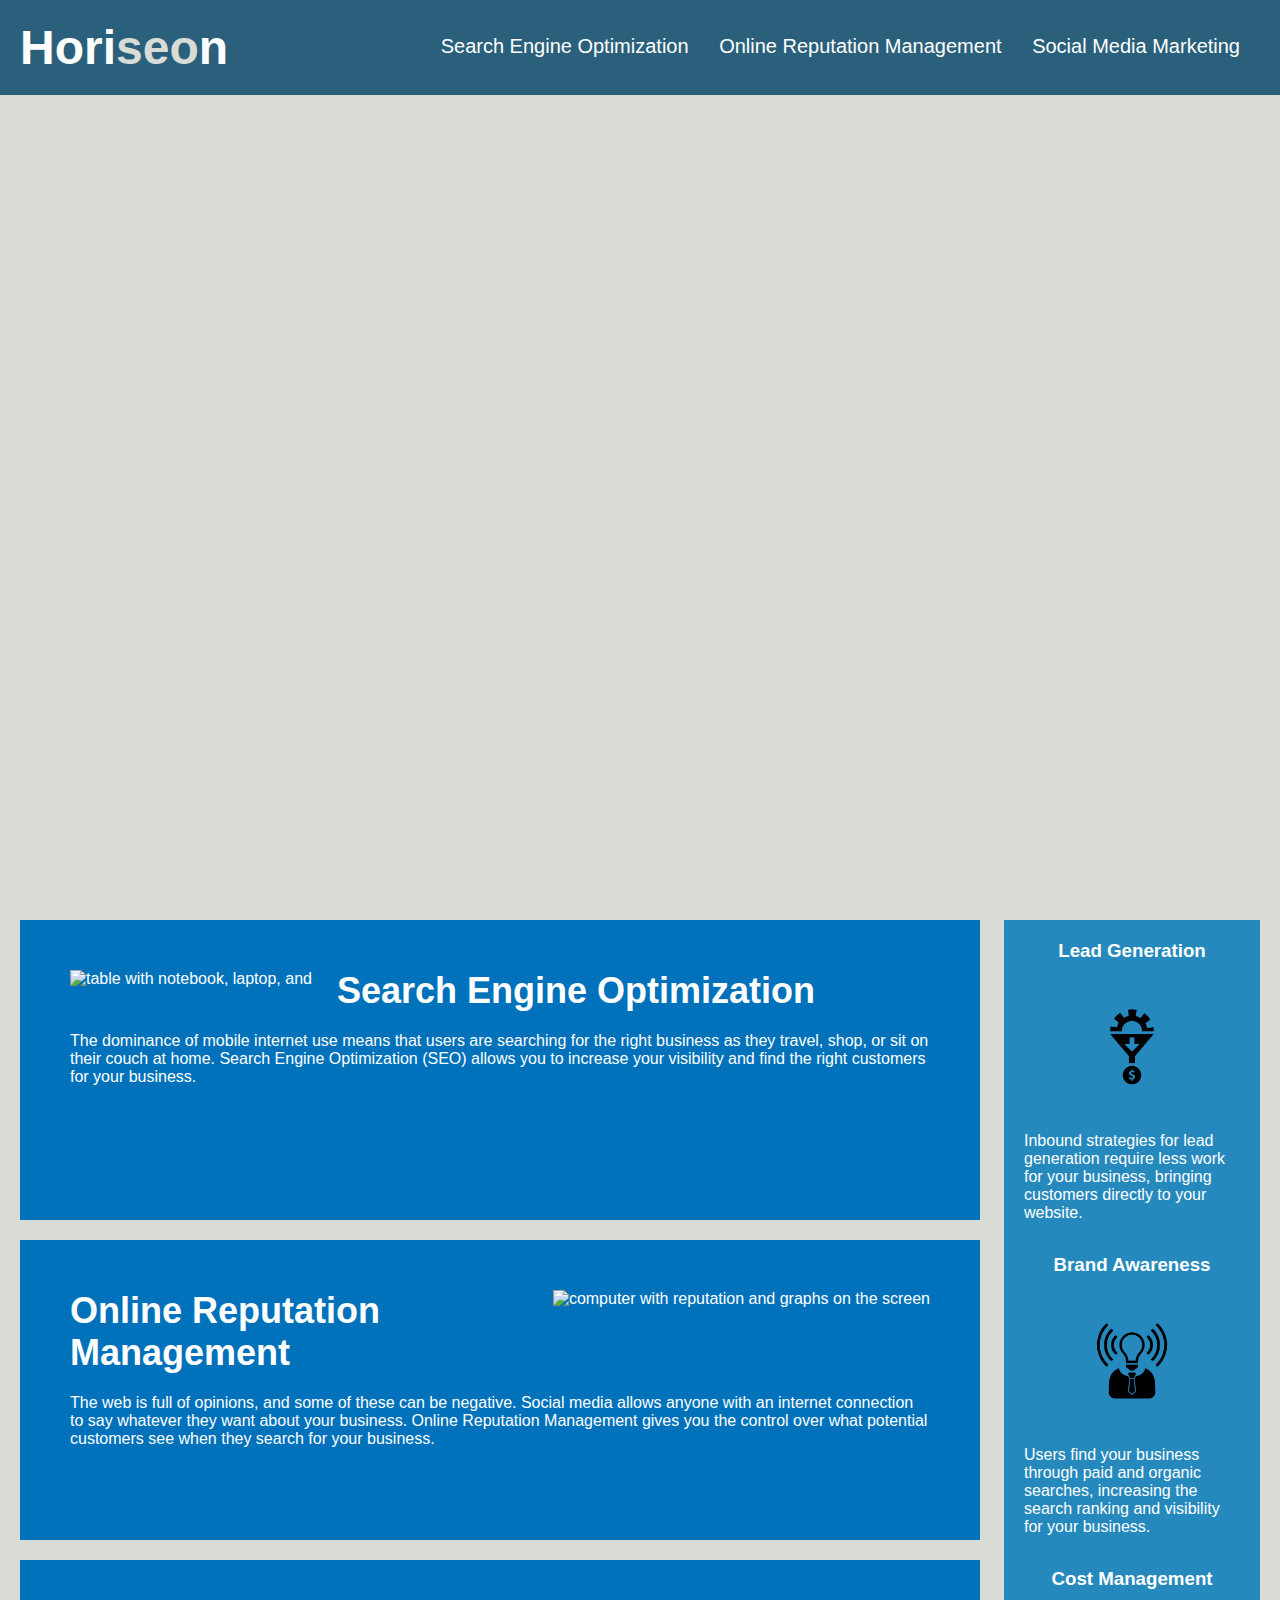
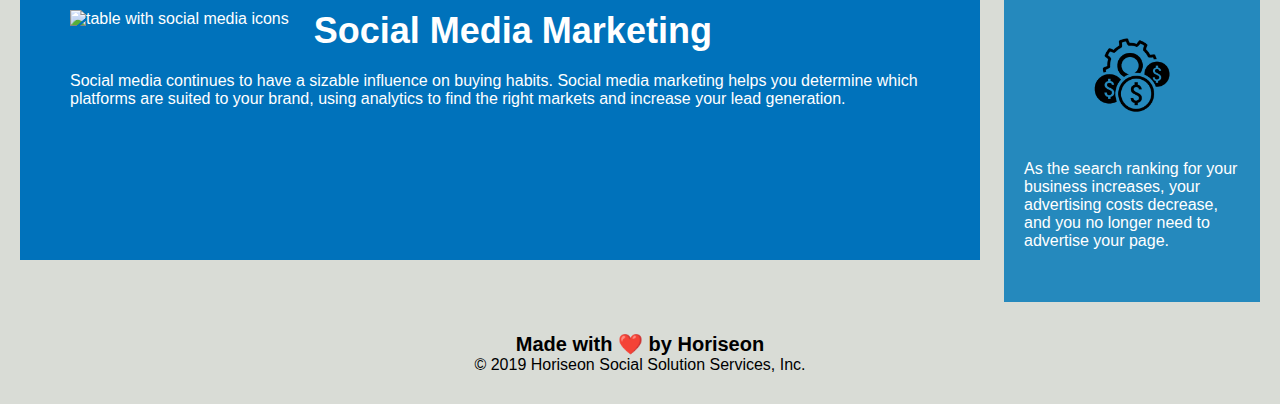
==== index.html @ 95e74913 "second commit" ====
<!DOCTYPE html>
<html lang="en-us">

<head>
    <meta charset="UTF-8" />
    <link rel="stylesheet" href="./assets/css/style.css">
    <title>Horiseon Media Management</title>
</head>

<body>
    <header class="header">
        <h1>Hori<span class="seo">seo</span>n</h1>
        <nav>
            <ul>
                <li>
                    <a href="#search-engine-optimization">Search Engine Optimization</a>
                </li>
                <li>
                    <a href="#online-reputation-management">Online Reputation Management</a>
                </li>
                <li>
                    <a href="#social-media-marketing">Social Media Marketing</a>
                </li>
            </ul>
        </nav>
    </header>

    <!-- added a title (alterntive to alt) -->
    <div class="hero" title="Workers collaborating"></div>

    <!-- changed from div class to section class -->
    <section class="content">
        <!-- changed all id class to article class  -->

        <!-- added id so will link down -->
        <article class="search-engine-optimization" id="search-engine-optimization"> 
            <!-- added alt description after img -->
            <img src="./assets/images/search-engine-optimization.jpg" alt="table with notebook, laptop, and"
                class="float-left" />
            <!-- added header -->
            <header>
                <h2>Search Engine Optimization</h2>
            </header>
            <p>
                The dominance of mobile internet use means that users are searching for the right business as they
                travel, shop, or sit on their couch at home. Search Engine Optimization (SEO) allows you to increase
                your visibility and find the right customers for your business.
            </p>
        </article>

        <!-- changed all id class to article class  -->
        <article id="online-reputation-management" class="online-reputation-management">
            <!-- added alt description -->
            <img src="./assets/images/online-reputation-management.jpg"
                alt="computer with reputation and graphs on the screen" class="float-right" />
            <!-- added header -->
            <header>
                <h2>Online Reputation Management</h2>
            </header>
            <p>
                The web is full of opinions, and some of these can be negative. Social media allows anyone with an
                internet connection to say whatever they want about your business. Online Reputation Management gives
                you the control over what potential customers see when they search for your business.
            </p>
        </article>

        <!-- changed all id class to article class  -->
        <article id="social-media-marketing" class="social-media-marketing">
            <!-- added alt description -->
            <img src="./assets/images/social-media-marketing.jpg" alt="table with social media icons"
                class="float-left" />
            <!-- added header -->
            <header>
                <h2>Social Media Marketing</h2>
            </header>
            <p>
                Social media continues to have a sizable influence on buying habits. Social media marketing helps you
                determine which platforms are suited to your brand, using analytics to find the right markets and
                increase your lead generation.
            </p>
        </article>
    </section>

    <!-- changed div to aside -->
    <aside class="benefits">
        <!-- changed div to article -->
        <article class="benefit">
            <!-- added header -->
            <header>
                <h3>Lead Generation</h3>
            </header>
            <!-- added alt description -->
            <img src="./assets/images/lead-generation.png" alt="lead generation icon" />
            <p>
                Inbound strategies for lead generation require less work for your business, bringing customers directly
                to your website.
            </p>
        </article>

        <!-- added alt description -->
        <article class="benefit">
            <!-- added header -->
            <header>
                <h3>Brand Awareness</h3>
            </header>
            <!-- added alt description -->
            <img src="./assets/images/brand-awareness.png" alt="cost management icon" />
            <p>
                Users find your business through paid and organic searches, increasing the search ranking and visibility
                for your business.
            </p>
        </article>

        <!-- added alt description -->
        <article class="benefit">
            <!-- added header -->
            <header>
                <h3>Cost Management</h3>
            </header>
            <!-- added alt description -->
            <img src="./assets/images/cost-management.png" alt="cost management icon" />
            <p>
                As the search ranking for your business increases, your advertising costs decrease, and you no longer
                need to advertise your page.
            </p>
        </article>
    </aside>

    <!-- changed from div to footer -->
    <footer class="footer">
        <header>
            <h2>Made with ❤️️ by Horiseon</h2>
        </header>
        <p>
            &copy; 2019 Horiseon Social Solution Services, Inc.
        </p>
    </footer>
</body>

</html>
---- assets/css/style.css ----
* {
    box-sizing: border-box;
    padding: 0;
    margin: 0;
}

body {
    background-color: #d9dcd6;
}


.header {
    padding: 20px;
    font-family: 'Trebuchet MS', 'Lucida Sans Unicode', 'Lucida Grande', 'Lucida Sans', Arial, sans-serif;
    background-color: #2a607c;
    color: #ffffff;
}

.header h1 {
    display: inline-block;
    font-size: 48px;
}

.header h1 .seo {
    color: #d9dcd6;
}

/* changed from header div to header nav */
.header nav {
    padding-top: 15px;
    margin-right: 20px;
    float: right;
    font-family: 'Gill Sans', 'Gill Sans MT', Calibri, 'Trebuchet MS', sans-serif;
    font-size: 20px;
}
/* changed from header div to header nav */
.header nav ul {
    list-style-type: none;
}
/* changed from header div to header nav */
.header nav ul li {
    display: inline-block;
    margin-left: 25px;
}

a {
    color: #ffffff;
    text-decoration: none;
}

p {
    font-size: 16px;
}

/* added title  */
.hero {
    height: 800px;
    width: 100%;
    margin-bottom: 25px;
    background-image: url("../images/digital-marketing-meeting.jpg");
    background-size: cover;
    background-position: center;
}

.float-left {
    float: left;
    margin-right: 25px;
}

.float-right {
    float: right;
    margin-left: 25px;
}

/* changed from div class to section class */
.content {
    width: 75%;
    display: inline-block;
    margin-left: 20px;
}

/* changed div to aside class */
.benefits {
    margin-right: 20px;
    padding: 20px;
    clear: both;
    float: right;
    width: 20%;
    height: 100%;
    font-family: 'Gill Sans', 'Gill Sans MT', Calibri, 'Trebuchet MS', sans-serif;
    background-color: #2589bd;
    
}
/* changed div to article */
/* consolidated */
.benefit {
    margin-bottom: 32px;
    color: #ffffff;
}

/* added header */
/* consolidated */
.benefit h3 {
    margin-bottom: 10px;
    text-align: center;
}

/* added alt description  */
/* consolidated all benefit */
.benefit img {
    display: block;
    margin: 10px auto;
    max-width: 150px;
}

/* changed from id to article class */
/* added id */
.search-engine-optimization {
    margin-bottom: 20px;
    padding: 50px;
    height: 300px;
    font-family: 'Gill Sans', 'Gill Sans MT', Calibri, 'Trebuchet MS', sans-serif;
    background-color: #0072bb;
    color: #ffffff;
}
/* changed from id to article class */
.online-reputation-management {
    margin-bottom: 20px;
    padding: 50px;
    height: 300px;
    font-family: 'Gill Sans', 'Gill Sans MT', Calibri, 'Trebuchet MS', sans-serif;
    background-color: #0072bb;
    color: #ffffff;
}
/* changed from id to article class */
.social-media-marketing {
    margin-bottom: 20px;
    padding: 50px;
    height: 300px;
    font-family: 'Gill Sans', 'Gill Sans MT', Calibri, 'Trebuchet MS', sans-serif;
    background-color: #0072bb;
    color: #ffffff;
}
/* added alt description */
.search-engine-optimization img {
    max-height: 200px;
}
/* added alt description */
.online-reputation-management img {
    max-height: 200px;
}
/* added alt description */
.social-media-marketing img {
    max-height: 200px;
}
/* added header */
.search-engine-optimization h2 {
    margin-bottom: 20px;
    font-size: 36px;
}
/* added header */
.online-reputation-management h2 {
    margin-bottom: 20px;
    font-size: 36px;
}
/* added header */
.social-media-marketing h2 {
    margin-bottom: 20px;
    font-size: 36px;
}
/* changed from div to footer */
.footer {
    padding: 30px;
    clear: both;
    font-family: 'Trebuchet MS', 'Lucida Sans Unicode', 'Lucida Grande', 'Lucida Sans', Arial, sans-serif;
    text-align: center;
}
/* added header */
.footer h2 {
    font-size: 20px;
}
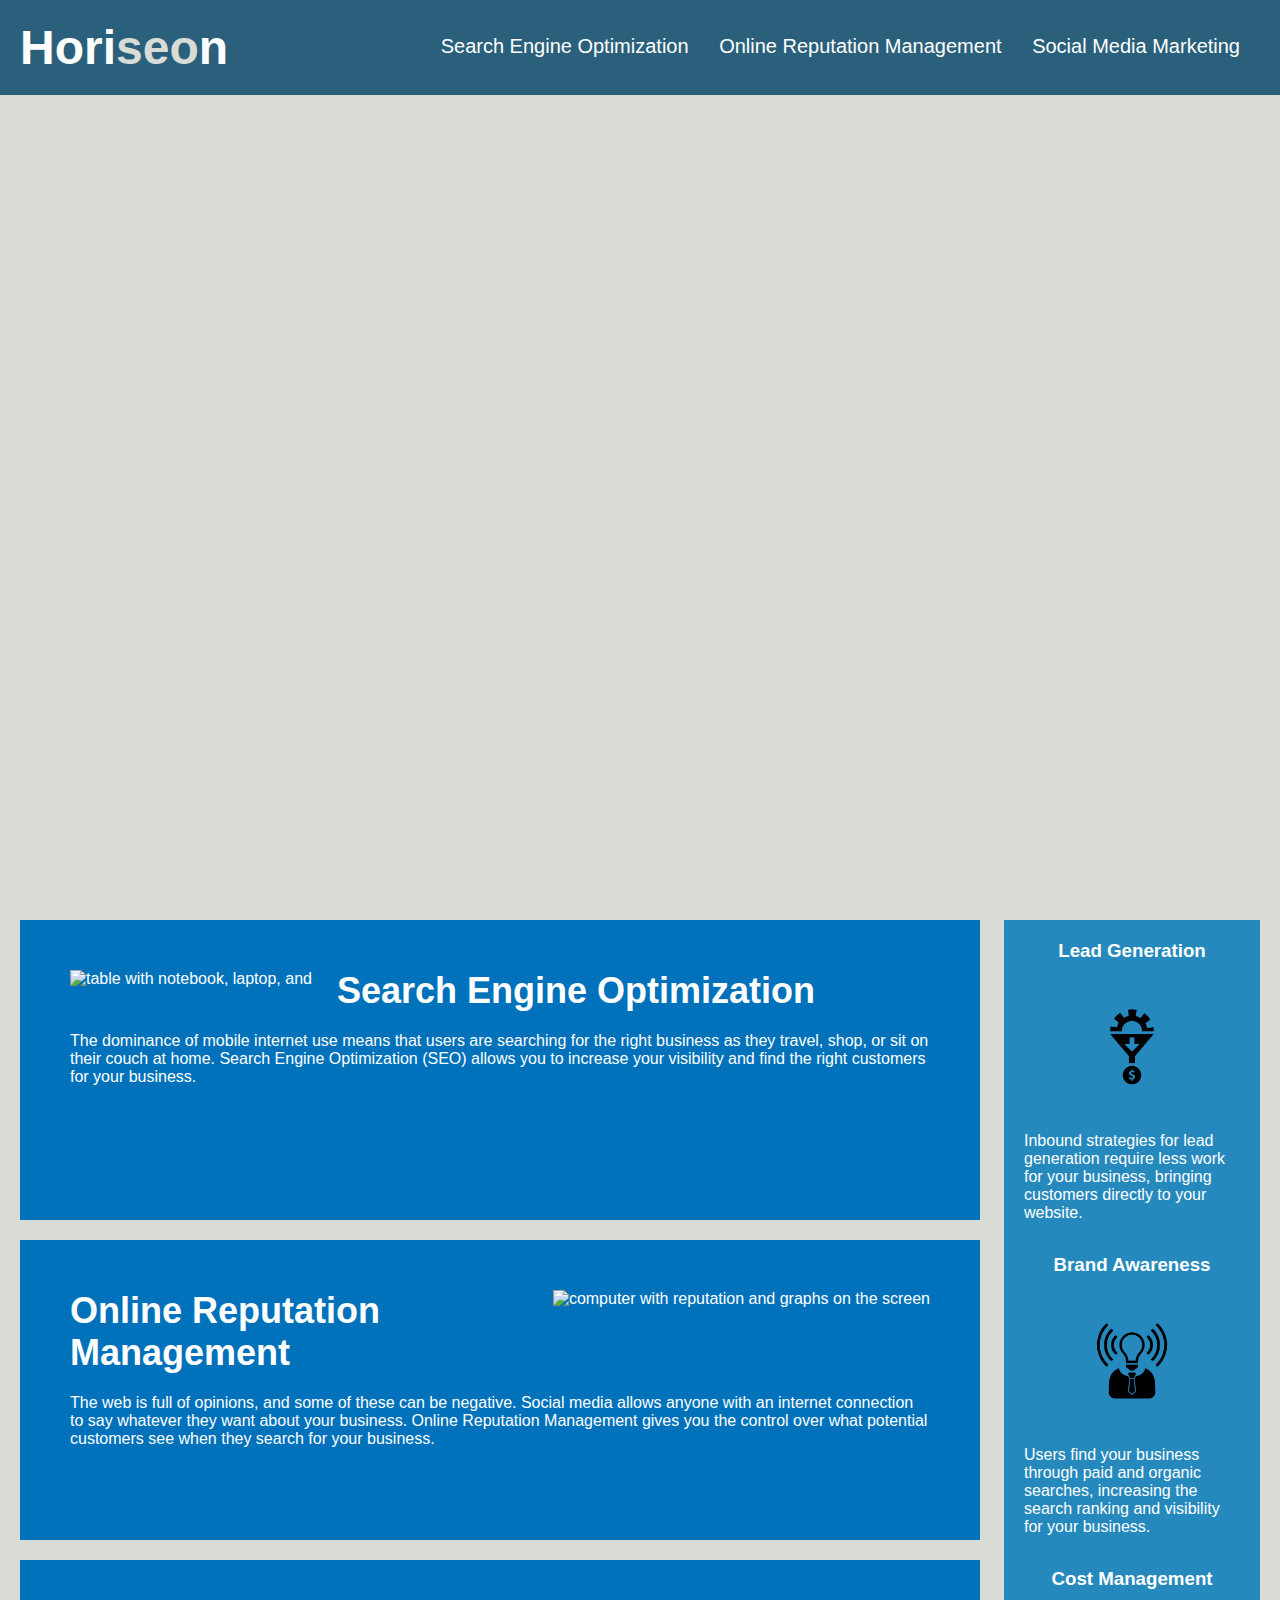
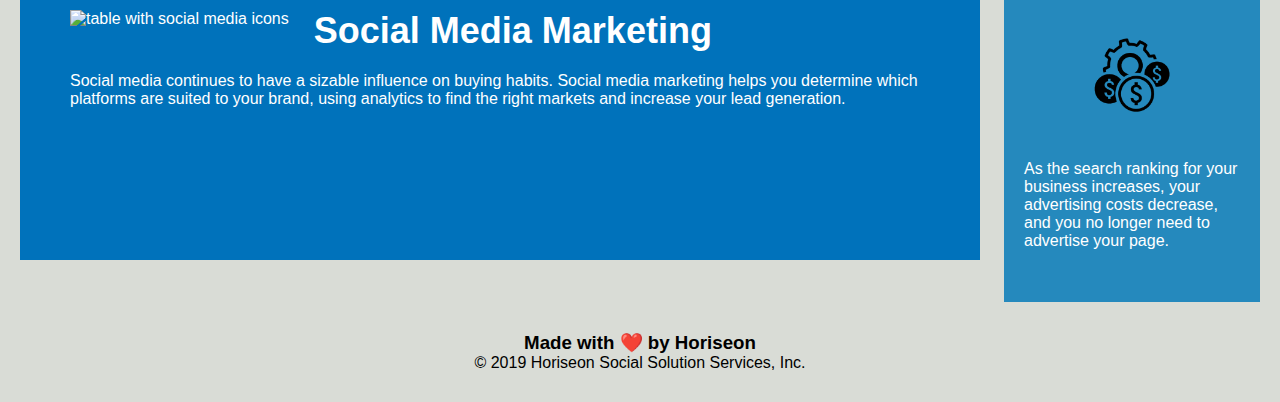
==== commit 4223c915: "made sure headers were in sequential order and commented in css of change" ====
--- a/index.html
+++ b/index.html
@@ -33,7 +33,7 @@
         <!-- changed all id class to article class  -->
 
         <!-- added id so will link down -->
-        <article class="search-engine-optimization" id="search-engine-optimization"> 
+        <article class="middle" id="search-engine-optimization"> 
             <!-- added alt description after img -->
             <img src="./assets/images/search-engine-optimization.jpg" alt="table with notebook, laptop, and"
                 class="float-left" />
@@ -49,7 +49,7 @@
         </article>
 
         <!-- changed all id class to article class  -->
-        <article id="online-reputation-management" class="online-reputation-management">
+        <article class="middle" id="online-reputation-management" >
             <!-- added alt description -->
             <img src="./assets/images/online-reputation-management.jpg"
                 alt="computer with reputation and graphs on the screen" class="float-right" />
@@ -65,7 +65,7 @@
         </article>
 
         <!-- changed all id class to article class  -->
-        <article id="social-media-marketing" class="social-media-marketing">
+        <article class="middle" id="social-media-marketing" >
             <!-- added alt description -->
             <img src="./assets/images/social-media-marketing.jpg" alt="table with social media icons"
                 class="float-left" />
@@ -129,7 +129,7 @@
     <!-- changed from div to footer -->
     <footer class="footer">
         <header>
-            <h2>Made with ❤️️ by Horiseon</h2>
+            <h3>Made with ❤️️ by Horiseon</h3>
         </header>
         <p>
             &copy; 2019 Horiseon Social Solution Services, Inc.
--- a/assets/css/style.css
+++ b/assets/css/style.css
@@ -92,7 +92,7 @@
     
 }
 /* changed div to article */
-/* consolidated */
+/* consolidated ; renamed benefit */
 .benefit {
     margin-bottom: 32px;
     color: #ffffff;
@@ -114,8 +114,9 @@
 }
 
 /* changed from id to article class */
-/* added id */
-.search-engine-optimization {
+/* added id so that the nav link would drop down to section for first one
+changed class name to middle for all three sections to consolidate */
+.middle {
     margin-bottom: 20px;
     padding: 50px;
     height: 300px;
@@ -123,51 +124,19 @@
     background-color: #0072bb;
     color: #ffffff;
 }
-/* changed from id to article class */
-.online-reputation-management {
-    margin-bottom: 20px;
-    padding: 50px;
-    height: 300px;
-    font-family: 'Gill Sans', 'Gill Sans MT', Calibri, 'Trebuchet MS', sans-serif;
-    background-color: #0072bb;
-    color: #ffffff;
-}
-/* changed from id to article class */
-.social-media-marketing {
-    margin-bottom: 20px;
-    padding: 50px;
-    height: 300px;
-    font-family: 'Gill Sans', 'Gill Sans MT', Calibri, 'Trebuchet MS', sans-serif;
-    background-color: #0072bb;
-    color: #ffffff;
-}
+
 /* added alt description */
-.search-engine-optimization img {
+.middle img {
     max-height: 200px;
 }
-/* added alt description */
-.online-reputation-management img {
-    max-height: 200px;
-}
-/* added alt description */
-.social-media-marketing img {
-    max-height: 200px;
-}
+
+
 /* added header */
-.search-engine-optimization h2 {
+.middle h2 {
     margin-bottom: 20px;
     font-size: 36px;
 }
-/* added header */
-.online-reputation-management h2 {
-    margin-bottom: 20px;
-    font-size: 36px;
-}
-/* added header */
-.social-media-marketing h2 {
-    margin-bottom: 20px;
-    font-size: 36px;
-}
+
 /* changed from div to footer */
 .footer {
     padding: 30px;
@@ -176,6 +145,7 @@
     text-align: center;
 }
 /* added header */
+/* changed to h3 to fall in sequential order */
 .footer h2 {
     font-size: 20px;
 }
